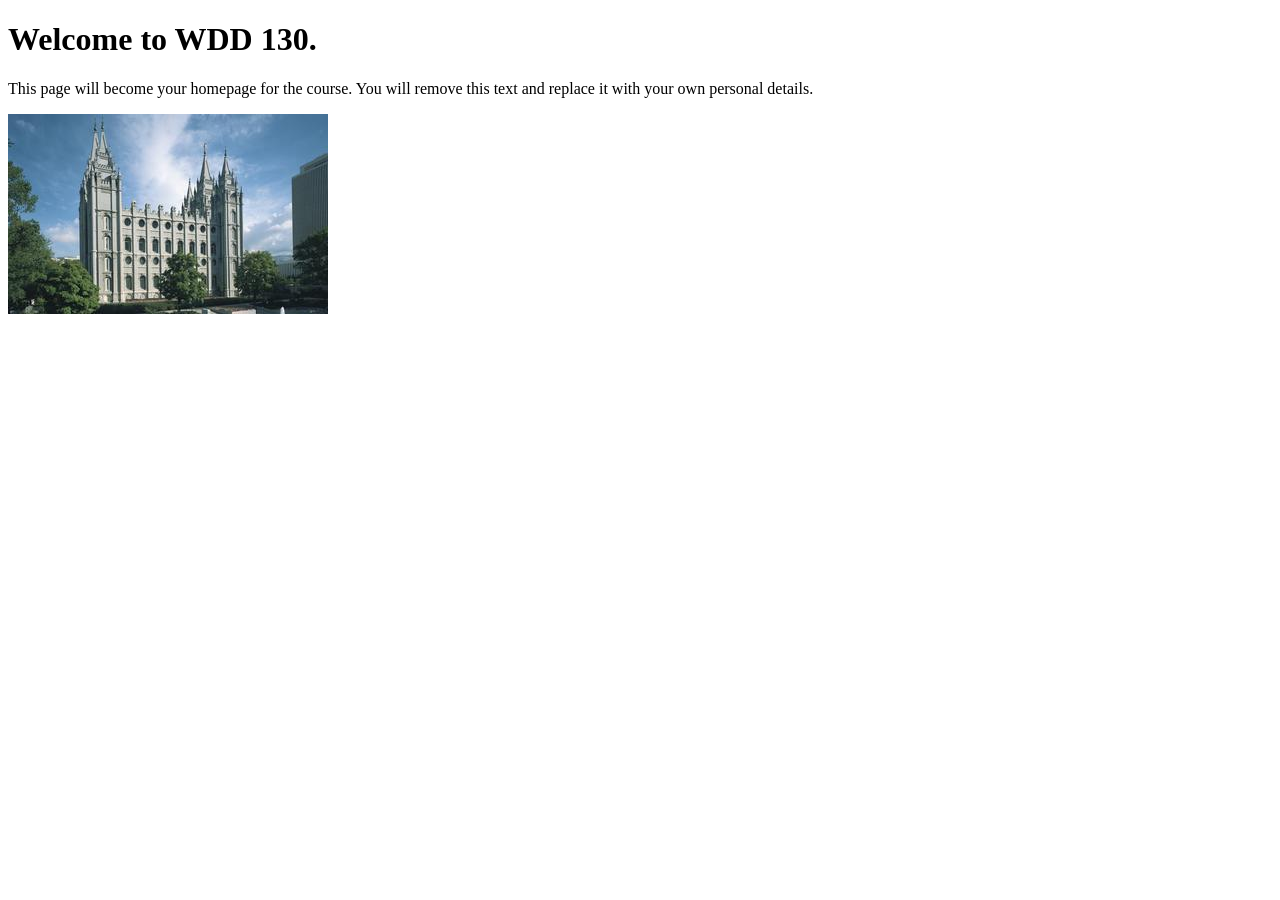
==== index.html @ a4e2b969 "Initial commit" ====
<!DOCTYPE html>
<html lang="en">
<head>
    <meta charset="UTF-8">
    <meta name="viewport" content="width=device-width, initial-scale=1.0">
    <title>WDD 130 | Personal Homepage</title>
</head>
<body>
    <h1>Welcome to WDD 130.</h1>
    <p>This page will become your homepage for the course. You will remove this text and replace it with your own personal details.</p>

    <img src="images/salt-lake-temple.jpg" alt="The Salt Lake Temple.">
</body>
</html>
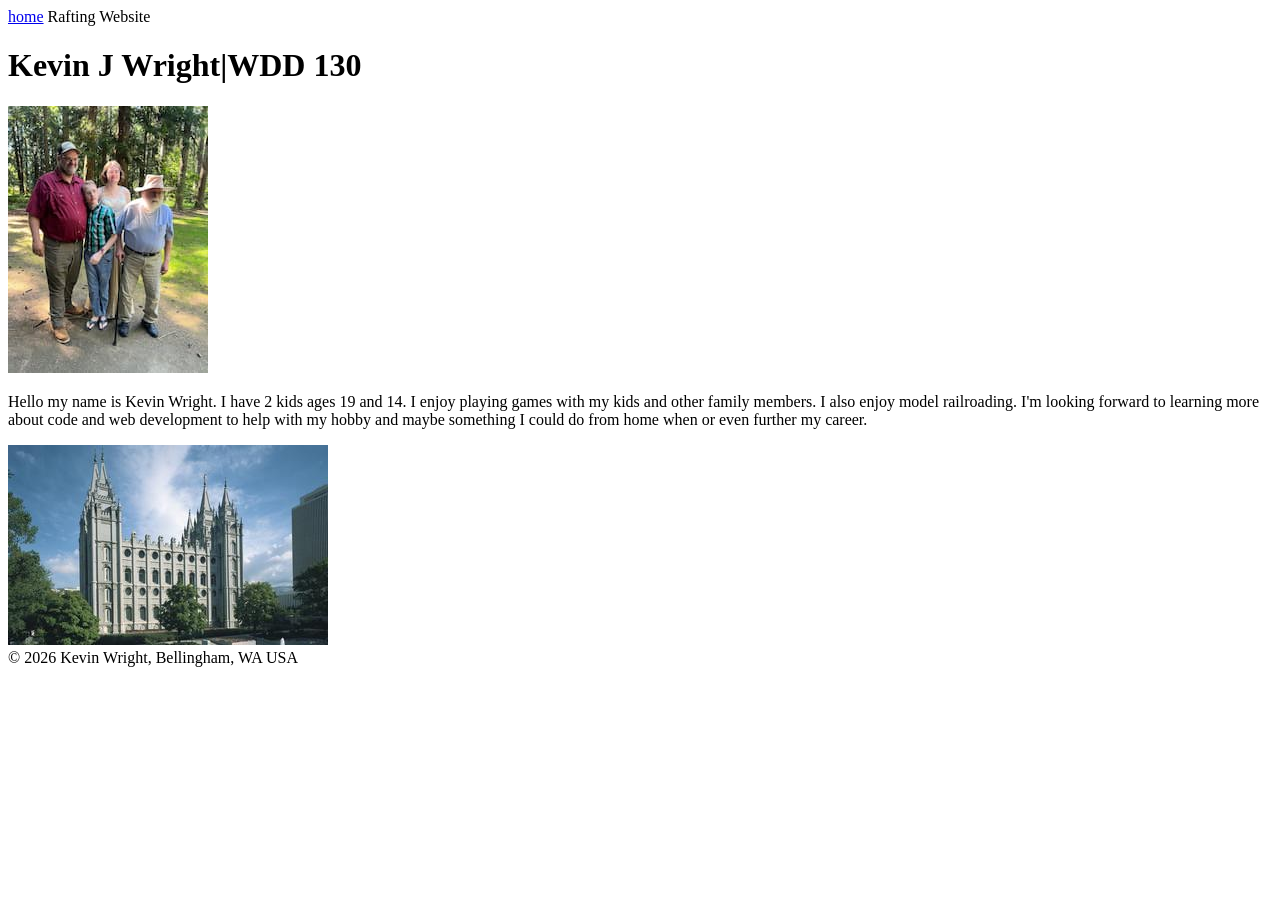
==== commit bfdaa5f8: "w01 assignment home page" ====
--- a/index.html
+++ b/index.html
@@ -1,14 +1,32 @@
 <!DOCTYPE html>
 <html lang="en">
+
 <head>
     <meta charset="UTF-8">
     <meta name="viewport" content="width=device-width, initial-scale=1.0">
-    <title>WDD 130 | Personal Homepage</title>
+    <title>WDD 130 | Kevin J Wright</title>
 </head>
+
 <body>
-    <h1>Welcome to WDD 130.</h1>
-    <p>This page will become your homepage for the course. You will remove this text and replace it with your own personal details.</p>
+    <header>
+        <nav>
+            <a href="#">home</a>
+            <a herf="wwr/">Rafting Website</a>
+        </nav>
+    </header>
+    <main>
+        <h1>Kevin J Wright|WDD 130</h1>
+        <img src="images/profile.jpg" alt="Kevin Wright and family" width="200">
+        <p>Hello my name is Kevin Wright. I have 2 kids ages 19 and 14. I enjoy playing games with
+            my kids and other family members. I also enjoy model railroading. I'm looking forward to
+            learning more about code and web development to help with my hobby and maybe something I
+            could do from home when or even further my career. </p>
 
-    <img src="images/salt-lake-temple.jpg" alt="The Salt Lake Temple.">
+        <img src="images/salt-lake-temple.jpg" alt="The Salt Lake Temple.">
+    </main>
+    <footer>
+        &copy; 2026 Kevin Wright, Bellingham, WA USA
+    </footer>
 </body>
+
 </html>
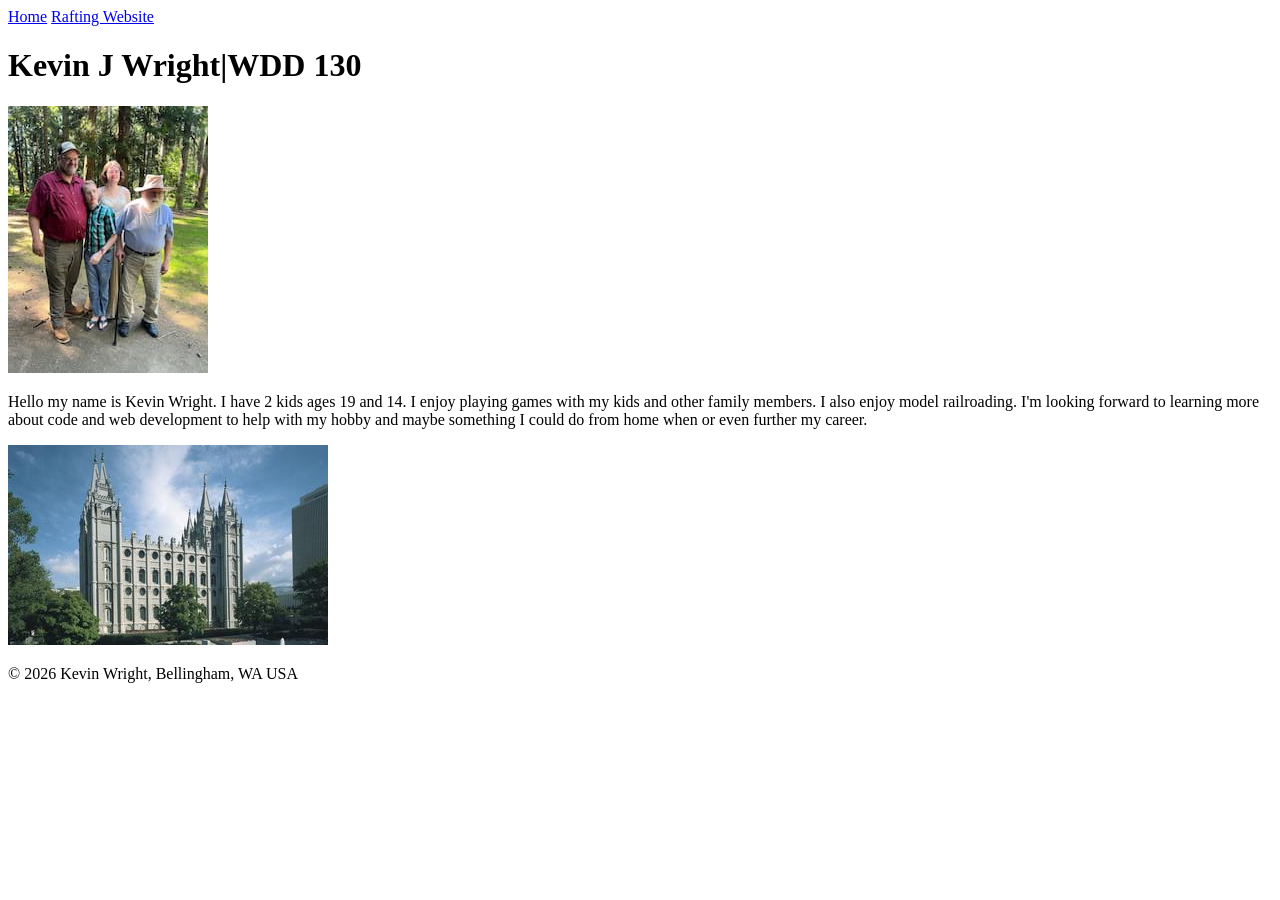
==== commit a450a586: "made changes to fix errors" ====
--- a/index.html
+++ b/index.html
@@ -10,8 +10,8 @@
 <body>
     <header>
         <nav>
-            <a href="#">home</a>
-            <a herf="wwr/">Rafting Website</a>
+            <a href="#">Home</a>
+            <a href="wwr/">Rafting Website</a>
         </nav>
     </header>
     <main>
@@ -25,7 +25,7 @@
         <img src="images/salt-lake-temple.jpg" alt="The Salt Lake Temple.">
     </main>
     <footer>
-        &copy; 2026 Kevin Wright, Bellingham, WA USA
+        <p>&copy; 2026 Kevin Wright, Bellingham, WA USA</p>
     </footer>
 </body>
 
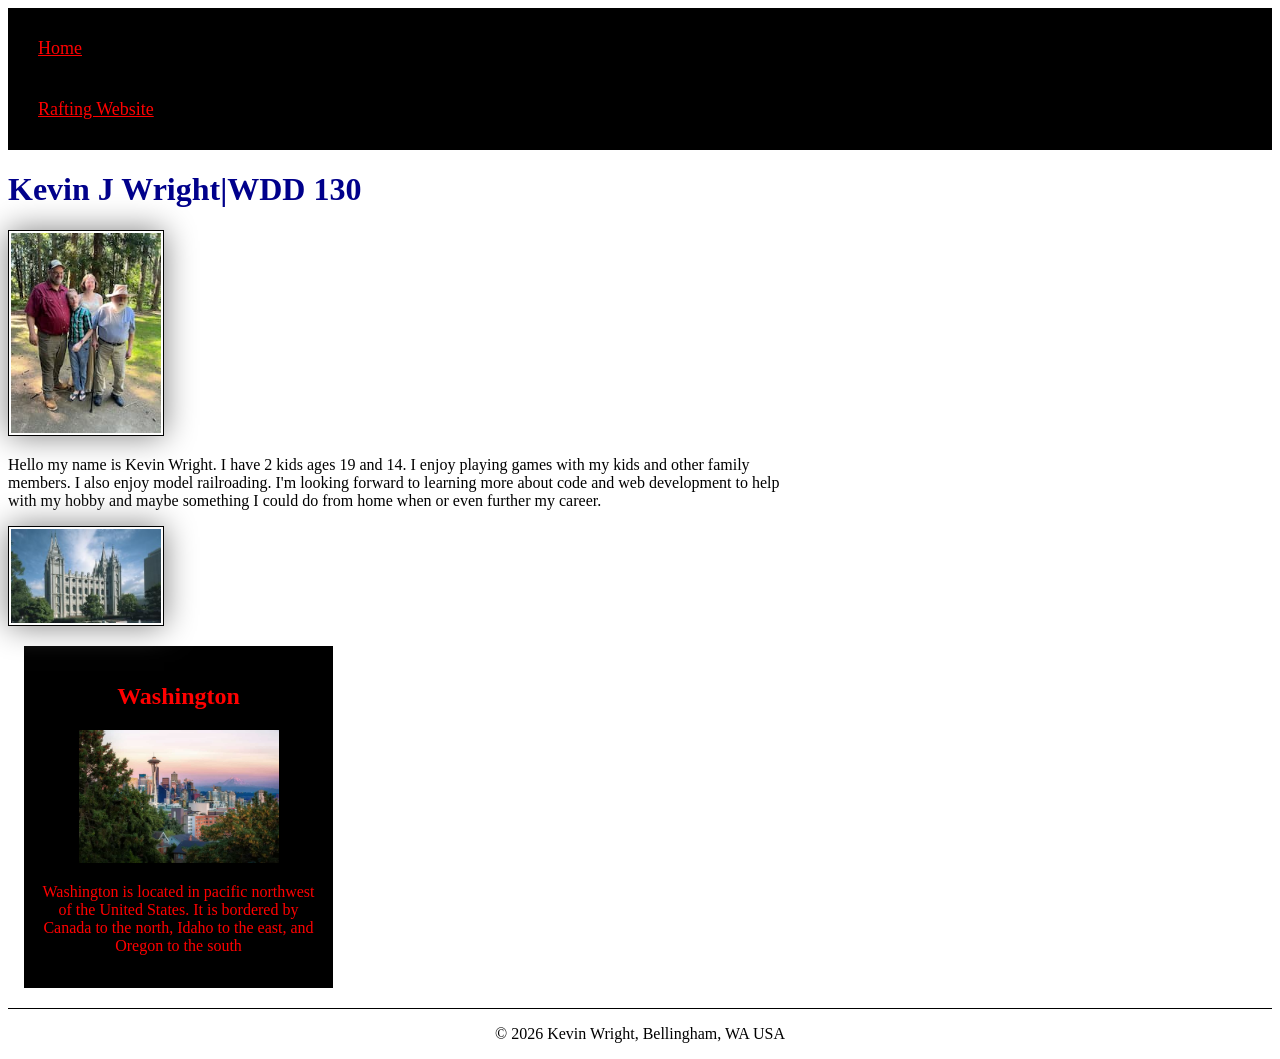
==== commit e9925804: "home page css" ====
--- a/index.html
+++ b/index.html
@@ -5,6 +5,9 @@
     <meta charset="UTF-8">
     <meta name="viewport" content="width=device-width, initial-scale=1.0">
     <title>WDD 130 | Kevin J Wright</title>
+    <meta name="description" content="Kevin Wright, wdd130, my personal webpage for class.">
+    <meta name="author" content="Kevin Wright">
+    <link rel="stylesheet" href="styles/styles.css">
 </head>
 
 <body>
@@ -24,6 +27,12 @@
 
         <img src="images/salt-lake-temple.jpg" alt="The Salt Lake Temple.">
     </main>
+    <aside>
+        <h2>Washington</h2>
+        <img src="images/seatleskyline.jpg" alt="Seattle, WA">
+        <p>Washington is located in pacific northwest of the United States. It is bordered by Canada
+            to the north, Idaho to the east, and Oregon to the south </p>
+    </aside>
     <footer>
         <p>&copy; 2026 Kevin Wright, Bellingham, WA USA</p>
     </footer>
--- a/styles/styles.css
+++ b/styles/styles.css
@@ -0,0 +1,52 @@
+nav {
+    background-color: black;
+    padding: 10px;
+}
+
+nav a {
+    color: red;
+    display: block;
+    padding: 20px;
+    font-size: 18px;
+}
+
+h1 {
+    color: darkblue;
+}
+
+main img {
+    width: 150px;
+    height: auto;
+    border: 1px solid black;
+    padding: 2px;
+    box-shadow: 0 0 30px gray;
+}
+
+p {
+    padding: 0;
+}
+
+main {
+    max-width: 800px;
+}
+
+aside {
+    width: 275px;
+    margin: 1rem;
+    border: 1px solid rgb(0 0 0 / 0.2);
+    padding: 1rem;
+    background-color: black;
+    color: red;
+    text-align: center;
+}
+
+aside img {
+    width: 200px;
+    height: auto;
+}
+
+footer {
+    margin-top: 20px;
+    border-top: 1px solid #000;
+    text-align: center;
+}
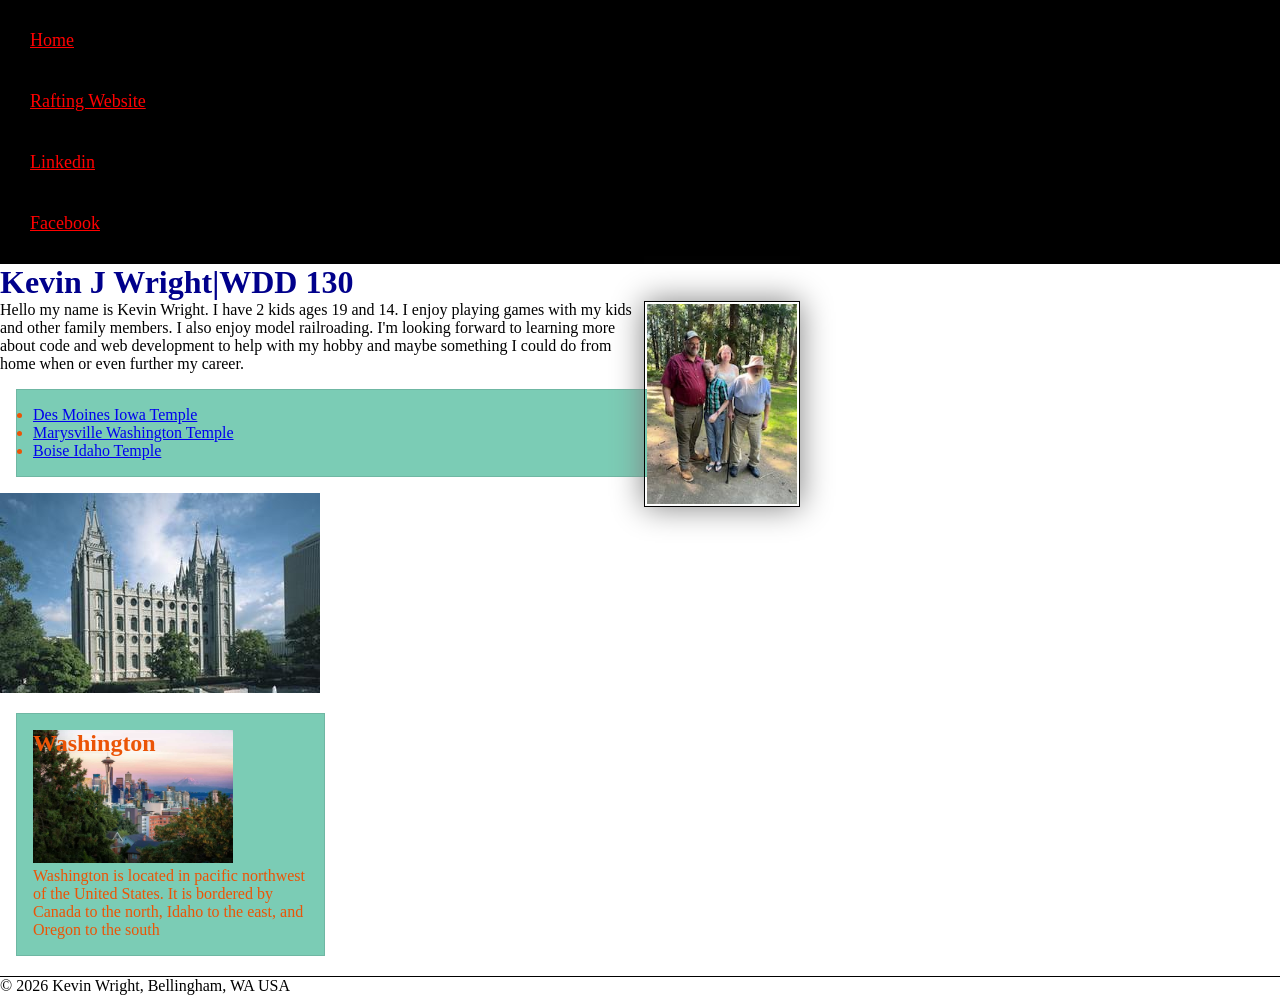
==== commit acfbde17: "code-along activity" ====
--- a/index.html
+++ b/index.html
@@ -15,6 +15,8 @@
         <nav>
             <a href="#">Home</a>
             <a href="wwr/">Rafting Website</a>
+            <a href="www.linkedin.com/in/kevin-j-wright-96767068">Linkedin</a>
+            <a href="https://www.facebook.com/profile.php?id=1485531869">Facebook</a>
         </nav>
     </header>
     <main>
@@ -25,12 +27,21 @@
             learning more about code and web development to help with my hobby and maybe something I
             could do from home when or even further my career. </p>
 
-        <img src="images/salt-lake-temple.jpg" alt="The Salt Lake Temple.">
+        <ul class="box">
+            <li><a href="https://www.churchofjesuschrist.org/temples/details/des-moines-iowa-temple?lang=eng"
+                  target="_blank">Des Moines Iowa Temple</a> </li>
+            <li><a href="https://www.churchofjesuschrist.org/temples/details/marysville-washington-temple?lang=eng"
+                  target="_blank">Marysville Washington Temple</a></li>
+            <li><a href="https://www.churchofjesuschrist.org/temples/details/boise-idaho-temple?lang=eng"
+                  target="_blank">Boise Idaho Temple</a></li>
+        </ul>
     </main>
-    <aside>
+    <img src="images/salt-lake-temple.jpg" alt="The Salt Lake Temple.">
+    <aside class="box">
         <h2>Washington</h2>
-        <img src="images/seatleskyline.jpg" alt="Seattle, WA">
-        <p>Washington is located in pacific northwest of the United States. It is bordered by Canada
+        <img src=" images/seatleskyline.jpg" alt="Seattle, WA">
+        <p>Washington is located in pacific northwest of the United States. It is
+            bordered by Canada
             to the north, Idaho to the east, and Oregon to the south </p>
     </aside>
     <footer>
--- a/styles/styles.css
+++ b/styles/styles.css
@@ -1,3 +1,15 @@
+* {
+    margin: 0;
+    padding: 0;
+    bos-sizing: border-box;
+}
+
+root {
+    --text-align: center;
+    --background-color: #7bccb5;
+    --color: #eb5406;
+}
+
 nav {
     background-color: black;
     padding: 10px;
@@ -20,6 +32,7 @@
     border: 1px solid black;
     padding: 2px;
     box-shadow: 0 0 30px gray;
+    float: right;
 }
 
 p {
@@ -31,13 +44,9 @@
 }
 
 aside {
+    position: relative;
     width: 275px;
-    margin: 1rem;
-    border: 1px solid rgb(0 0 0 / 0.2);
-    padding: 1rem;
-    background-color: black;
-    color: red;
-    text-align: center;
+    text-align: var(--text-align);
 }
 
 aside img {
@@ -45,8 +54,22 @@
     height: auto;
 }
 
+aside h2 {
+    position: absolute;
+}
+
 footer {
     margin-top: 20px;
     border-top: 1px solid #000;
-    text-align: center;
+    text-align: var(--text-align);
+}
+
+/* Class Selectors */
+
+.box {
+    margin: 1rem;
+    border: 1px solid rgb(0 0 0/ 10%);
+    padding: 1rem;
+    background-color: #7bccb5;
+    color: #eb5406;
 }
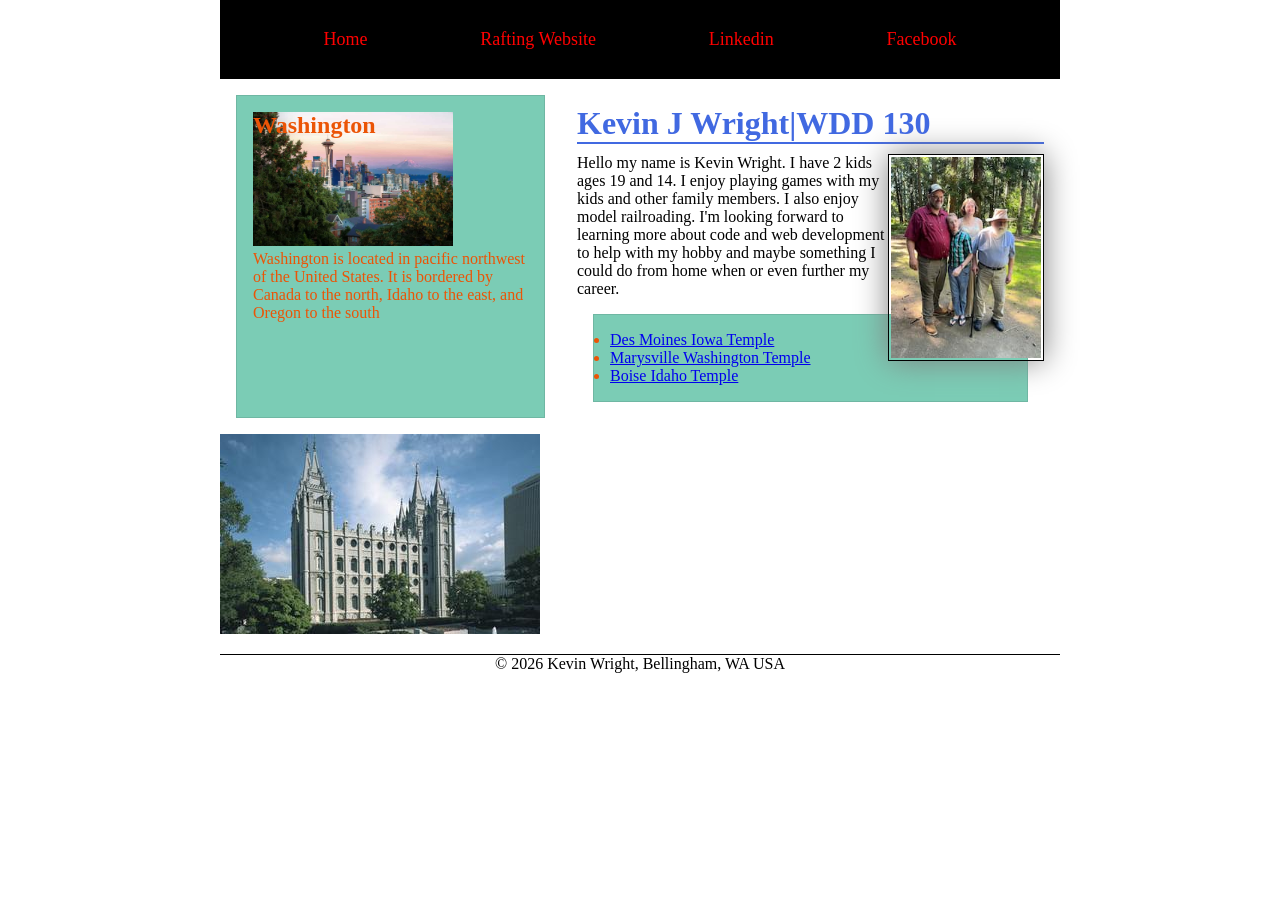
==== commit adff5f0e: "learning activities and code-along" ====
--- a/index.html
+++ b/index.html
@@ -15,35 +15,40 @@
         <nav>
             <a href="#">Home</a>
             <a href="wwr/">Rafting Website</a>
-            <a href="www.linkedin.com/in/kevin-j-wright-96767068">Linkedin</a>
+            <a href="https://www.linkedin.com/in/kevin-j-wright-96767068/">Linkedin</a>
             <a href="https://www.facebook.com/profile.php?id=1485531869">Facebook</a>
         </nav>
     </header>
-    <main>
-        <h1>Kevin J Wright|WDD 130</h1>
-        <img src="images/profile.jpg" alt="Kevin Wright and family" width="200">
-        <p>Hello my name is Kevin Wright. I have 2 kids ages 19 and 14. I enjoy playing games with
-            my kids and other family members. I also enjoy model railroading. I'm looking forward to
-            learning more about code and web development to help with my hobby and maybe something I
-            could do from home when or even further my career. </p>
+    <div class="grid">
+        <main>
+            <h1>Kevin J Wright|WDD 130</h1>
+            <img src="images/profile.jpg" alt="Kevin Wright and family" width="200">
+            <p>Hello my name is Kevin Wright. I have 2 kids ages 19 and 14. I enjoy playing games
+                with
+                my kids and other family members. I also enjoy model railroading. I'm looking
+                forward to
+                learning more about code and web development to help with my hobby and maybe
+                something I
+                could do from home when or even further my career. </p>
 
-        <ul class="box">
-            <li><a href="https://www.churchofjesuschrist.org/temples/details/des-moines-iowa-temple?lang=eng"
-                  target="_blank">Des Moines Iowa Temple</a> </li>
-            <li><a href="https://www.churchofjesuschrist.org/temples/details/marysville-washington-temple?lang=eng"
-                  target="_blank">Marysville Washington Temple</a></li>
-            <li><a href="https://www.churchofjesuschrist.org/temples/details/boise-idaho-temple?lang=eng"
-                  target="_blank">Boise Idaho Temple</a></li>
-        </ul>
-    </main>
-    <img src="images/salt-lake-temple.jpg" alt="The Salt Lake Temple.">
-    <aside class="box">
-        <h2>Washington</h2>
-        <img src=" images/seatleskyline.jpg" alt="Seattle, WA">
-        <p>Washington is located in pacific northwest of the United States. It is
-            bordered by Canada
-            to the north, Idaho to the east, and Oregon to the south </p>
-    </aside>
+            <ul class="box">
+                <li><a href="https://www.churchofjesuschrist.org/temples/details/des-moines-iowa-temple?lang=eng"
+                      target="_blank">Des Moines Iowa Temple</a> </li>
+                <li><a href="https://www.churchofjesuschrist.org/temples/details/marysville-washington-temple?lang=eng"
+                      target="_blank">Marysville Washington Temple</a></li>
+                <li><a href="https://www.churchofjesuschrist.org/temples/details/boise-idaho-temple?lang=eng"
+                      target="_blank">Boise Idaho Temple</a></li>
+            </ul>
+        </main>
+        <img src="images/salt-lake-temple.jpg" alt="The Salt Lake Temple.">
+        <aside class="box">
+            <h2>Washington</h2>
+            <img src=" images/seatleskyline.jpg" alt="Seattle, WA">
+            <p>Washington is located in pacific northwest of the United States. It is
+                bordered by Canada
+                to the north, Idaho to the east, and Oregon to the south </p>
+        </aside>
+    </div>
     <footer>
         <p>&copy; 2026 Kevin Wright, Bellingham, WA USA</p>
     </footer>
--- a/styles/styles.css
+++ b/styles/styles.css
@@ -2,6 +2,13 @@
     margin: 0;
     padding: 0;
     bos-sizing: border-box;
+}
+
+header,
+footer,
+.grid {
+    max-width: 840px;
+    margin: 0 auto;
 }
 
 root {
@@ -13,17 +20,38 @@
 nav {
     background-color: black;
     padding: 10px;
+    display: flex;
+    justify-content: space-evenly;
+    align-items: center;
 }
 
 nav a {
     color: red;
+    font-size: 18px;
+    text-decoration: none;
     display: block;
-    padding: 20px;
-    font-size: 18px;
+    padding: 1.2rem;
 }
 
 h1 {
-    color: darkblue;
+    color: #4169e1;
+    margin: 10px 0;
+    border-bottom: 2px solid #4169e1;
+
+}
+
+p {
+    padding: 0;
+}
+
+.grid {
+    display: grid;
+    align-items: right;
+}
+
+main {
+    grid-column: 2/3;
+    margin: 1rem;
 }
 
 main img {
@@ -35,18 +63,12 @@
     float: right;
 }
 
-p {
-    padding: 0;
-}
-
-main {
-    max-width: 800px;
-}
-
 aside {
     position: relative;
     width: 275px;
     text-align: var(--text-align);
+    grid-column: 1/2;
+    grid-row: 1/2;
 }
 
 aside img {
@@ -61,7 +83,7 @@
 footer {
     margin-top: 20px;
     border-top: 1px solid #000;
-    text-align: var(--text-align);
+    text-align: center;
 }
 
 /* Class Selectors */
